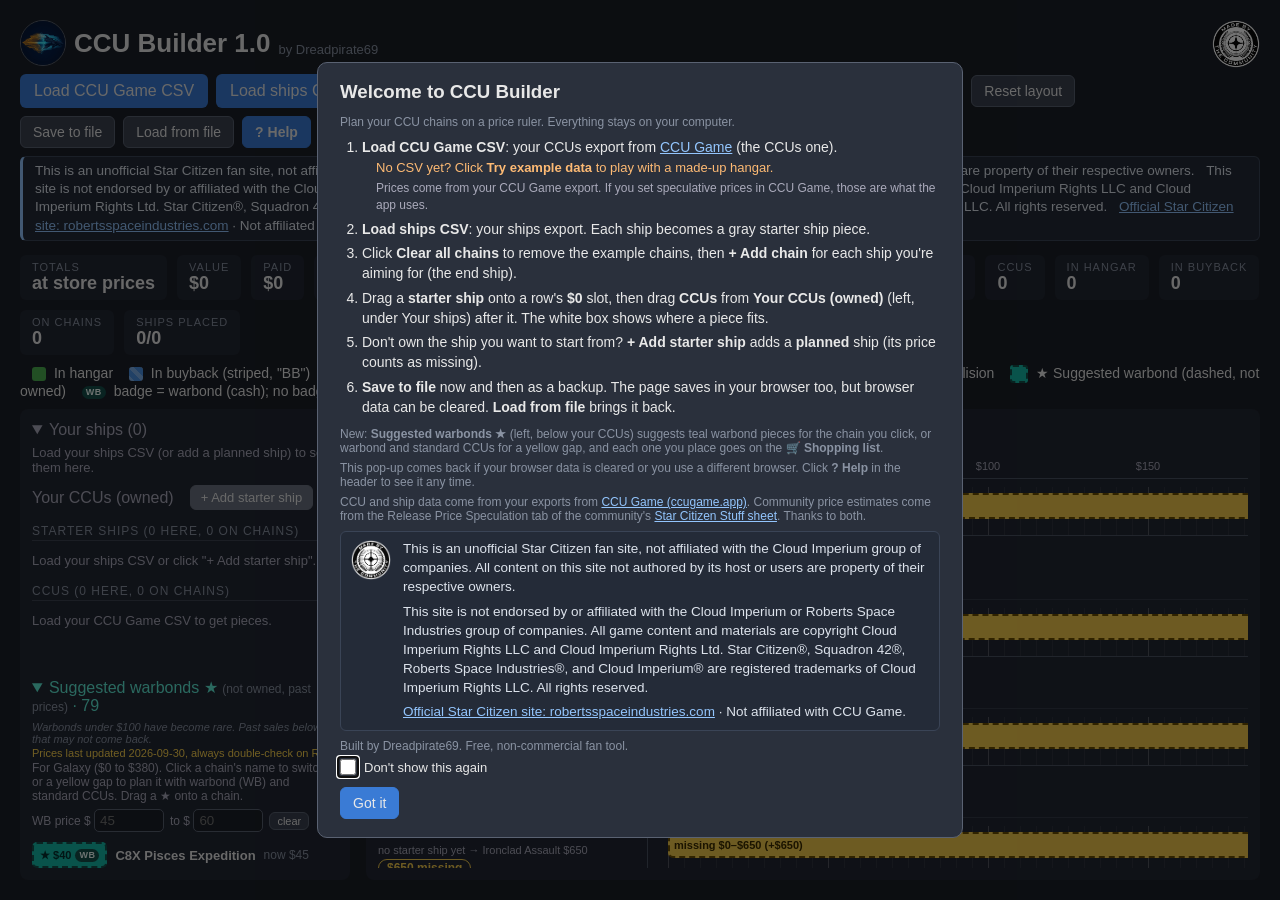
==== CCU-Builder.html @ 32948f50 "Add files via upload Initial release: CCU Builder 1.0" ====
<!DOCTYPE html>
<!-- CCU-Builder.html: the STRUCTURE of the page. The browser reads this first.
     CCU Builder 1.0 (first public release). index.html is an identical copy, so the page
     opens the same from a GitHub Pages address and from an unzipped folder. -->
<html lang="en">
<head>
  <meta charset="UTF-8">
  <title>CCU Builder 1.0</title>
  <link rel="icon" type="image/png" href="logo.png">  <!-- the logo on the browser tab and bookmarks -->
  <!-- Link the stylesheet (how things LOOK) -->
  <link rel="stylesheet" href="style.css">
</head>
<body>
  <header>
    <div class="header-left">
      <!-- Row 1: the round logo, the title and a small credit. -->
      <div class="header-title-row">
        <!-- NEW: logo.png sits in the same folder. style.css makes it small and round. -->
        <img src="logo.png" class="avatar" alt="CCU Builder logo: a ship upgrading from blue to gold" width="44" height="44">
        <h1>CCU Builder 1.0</h1>
        <span class="credit">by Dreadpirate69</span>
        <!-- NEW: shown only while the made-up example data is loaded (app.js removes "hidden") -->
        <span id="exampleBadge" class="example-badge" hidden>Example data: made up, not a real hangar</span>
      </div>

      <!-- Row 2: CSV loading and the display controls share one left-aligned flex row. -->
      <div class="header-actions-row">
        <div class="header-csv">
          <!-- A file picker. accept=".csv" hides non-CSV files in the dialog. -->
          <label class="upload">
            Load CCU Game CSV
            <input type="file" id="csvInput" accept=".csv">
          </label>

          <!-- NEW in Stage 4: the CCU Game SHIPS export (your ships, for the chain form) -->
          <label class="upload">
            Load ships CSV
            <input type="file" id="shipsInput" accept=".csv">
          </label>

          <!-- NEW: no CSV? Load a made-up hangar from example.js to play with -->
          <button id="exampleDataButton" title="Load a made-up hangar (starter ships + CCUs) to try the page">Try example data</button>
        </div>

        <div class="header-controls">
          <!-- Stage 2: zoom slider. type="range" draws a slider from min to max. -->
          <label class="zoom">
            Zoom
            <input type="range" id="zoomSlider" min="8" max="30" value="16">
            <span id="zoomValue">16 px per $5</span>
          </label>

          <!-- Stage 3.1: switch concept ships to community-guessed prices (from prices.js) -->
          <label class="spec-toggle">
            <input type="checkbox" id="specToggle">
            Speculative prices*
          </label>

          <!-- Stage 2: sends every piece back to the stack -->
          <button id="resetButton">Reset layout</button>
        </div>
      </div>

      <!-- Row 3: backup and help buttons. The file picker is hidden; its button opens it. -->
      <div class="header-tools">
        <button id="saveFileButton" title="Download everything as a .json file (a backup you can load again)">Save to file</button>
        <button id="loadFileButton" title="Load a .json file made with 'Save to file'">Load from file</button>
        <input type="file" id="jsonInput" accept=".json" hidden>
        <button id="helpButton" title="Show the welcome steps again">? Help</button>
        <!-- NEW in 4.4: every teal ★ likely warbond on your chains, with the cash needed.
             app.js keeps the count and total in the text up to date. -->
        <button id="shopButton" title="The planned teal ★ CCUs on your chains (warbonds and standard): copy, download or email the list">🛒 Shopping list (0, $0)</button>
        <!-- NEW in 4.7: when the page last saved ("Autosaved 4:52 PM · Saved to file ..."), and an
             orange warning that only shows when the browser refuses to save (app.js part 5b) -->
        <span class="save-status" id="saveStatus"></span>
        <span class="save-warning" id="saveWarning" hidden title="Your browser blocked saving (or its storage is full). The page still works, but a refresh or restart could lose your changes.">⚠ Not saving in this browser: use Save to file</span>
      </div>
      <!-- NEW in 4.7: a one-time tip after your first real CSV load. "Not now" hides it for good. -->
      <div class="backup-tip" id="backupTip" hidden>
        <span>Tip: your hangar is only kept in this browser. Click <b>Save to file</b> now and then for a backup copy you can load again.</span>
        <button type="button" class="small-button" id="backupTipSave">Save to file now</button>
        <button type="button" class="small-button" id="backupTipClose">Not now</button>
      </div>
    </div>

    <!-- NEW in Stage 4.6: CIG's official "Made by the Community" logo (white version, from the
         Star Citizen Fankit) in the top-right corner of the header. It is used exactly as CIG
         made it: no recolor, filter or flip. style.css only sets its height (the width follows). -->
    <img src="community.png" class="community-badge" id="communityBadge" alt="Made by the Community (Star Citizen fan kit logo)" height="48">
  </header>

  <!-- NEW in Stage 4.6: the notices CIG's Fankit rules ask fan sites to show, in readable text
       (at least 10pt) just under the header. The texts must stay word for word. -->
  <section class="notice-bar" id="noticeBar" aria-label="Notices">
    <p class="notice-text">
      <span class="notice" id="fanNotice">This is an unofficial Star Citizen fan site, not affiliated with the Cloud Imperium group of companies. All content on this site not authored by its host or users are property of their respective owners.</span>
      <span class="notice" id="trademarkNotice">This site is not endorsed by or affiliated with the Cloud Imperium or Roberts Space Industries group of companies. All game content and materials are copyright Cloud Imperium Rights LLC and Cloud Imperium Rights Ltd. Star Citizen®, Squadron 42®, Roberts Space Industries®, and Cloud Imperium® are registered trademarks of Cloud Imperium Rights LLC. All rights reserved.</span>
      <span class="notice notice-links"><a href="https://robertsspaceindustries.com/" id="rsiLink" target="_blank" rel="noopener">Official Star Citizen site: robertsspaceindustries.com</a>
        · <span id="ccuGameNotice">Not affiliated with <a href="https://ccugame.app/" target="_blank" rel="noopener noreferrer">CCU Game</a>.</span></span>
    </p>
  </section>


  <!-- Stage 3: totals across all chains. JavaScript fills it in. -->
  <div id="totals" class="totals"></div>

  <!-- Color key. The words matter: never color alone. -->
  <div class="key">
    <span class="swatch owned"></span> In hangar
    <span class="swatch buyback"></span> In buyback (striped, "BB")
    <span class="swatch flagged"></span> ✗ Flagged
    <span class="swatch missing-key"></span> Missing (dashed)
    <span class="swatch ship-key"></span> Starter ship
    <span class="swatch planned-key"></span> Planned ship (dashed)
    <!-- NEW in Stage 4.3: can only happen with "Speculative prices*" ticked -->
    <span class="swatch collision"></span> ⚠ Spec collision
    <!-- NEW in Stage 4.4: a guess from past warbond sales, never owned -->
    <span class="swatch wb-key"></span> ★ Suggested warbond (dashed, not owned)
    <!-- NEW in Stage 4.5: the same teal piece WITHOUT the WB badge is a planned standard CCU -->
    <span class="key-wb-badge">WB</span> badge = warbond (cash); no badge = standard (store credit, est.)
    <span class="spec-note">* community consensus (median), not official</span>
  </div>

  <!-- Two side-by-side areas. Left (4.7), top to bottom: your ships, your CCUs (owned), then
       the suggested warbonds. Right = your chains. -->
  <div class="layout">
    <section class="panel">
      <!-- NEW in Stage 4: your ships. <details> is a box you can open and close.
           4.7: stays at the TOP of the left column and starts OPEN, like before. It has a
           height limit and scrolls on its own, so your CCUs and the suggestions below keep room. -->
      <details id="shipsBox" open>
        <summary>Your ships (<span id="shipsCount">0</span>)</summary>
        <div id="shipsList"></div>
      </details>
      <!-- NEW in Stage 4.2: the stack holds two groups, "Starter ships" and "CCUs".
           The button opens the "Add starter ship" form further down.
           4.7: renamed "Your CCUs (owned)" (was "Your pieces"); it sits under "Your ships". -->
      <div class="panel-head">
        <h2 id="stackTitle">Your CCUs (owned)</h2>
        <button id="addShipButton">+ Add starter ship</button>
      </div>
      <!-- Empty box. JavaScript fills it with puzzle pieces. -->
      <main id="stack"></main>
      <!-- NEW in Stage 4.4: suggested warbonds for the selected chain (click a chain's name),
           or for one yellow gap (click the gap). app.js (part 11) fills it from warbonds.js.
           Stage 4.5: for a gap it lists warbond AND standard CCUs that fit inside it (part 12).
           4.7: now BELOW your own CCUs, renamed "Suggested warbonds" (was "Likely warbonds"). -->
      <details id="warbondBox" open>
        <summary>Suggested warbonds ★ <span class="summary-note">(not owned, past prices)</span> · <span id="warbondCount">0</span></summary>
        <!-- NEW in 4.7: a soft note. It's an opinion, so it's worded gently. -->
        <p class="wb-rare-note" id="warbondRareNote">Warbonds under $100 have become rare. Past sales below that may not come back.</p>
        <p class="wb-updated" id="warbondUpdated">Prices last updated ?, always double-check on RSI</p>
        <p class="wb-for" id="warbondFor"></p>
        <!-- "Filtered to gap $X–$Y (clear)": shown only after you click a yellow gap -->
        <div class="wb-filter-bar" id="warbondFilterBar" hidden></div>
        <!-- A manual search by warbond price, e.g. $45 to $60. An empty box = no limit. -->
        <div class="wb-range">
          <label>WB price $ <input type="number" id="wbMin" min="0" step="5" placeholder="45"></label>
          <label>to $ <input type="number" id="wbMax" min="0" step="5" placeholder="60"></label>
          <button type="button" class="small-button" id="wbRangeClear">clear</button>
        </div>
        <div id="warbondList"></div>
      </details>
    </section>
    <section class="panel">
      <div class="panel-head">
        <h2>Your chains</h2>
        <!-- NEW in Stage 4: manage chains on the page -->
        <button id="addChainButton">+ Add chain</button>
        <button id="exampleChainsButton">Load example chains</button>
        <button id="clearChainsButton">Clear all chains</button>
      </div>
      <!-- Empty box. JavaScript fills it with the price header and one row per chain. -->
      <div id="chains"></div>
    </section>
  </div>

  <!-- NEW in Stage 4: the Add / Edit chain form. A <dialog> is a pop-up box that
       stays hidden until JavaScript opens it with showModal(). -->
  <dialog id="chainDialog">
    <!-- novalidate = let app.js check the boxes and show its own ✗ messages
         (instead of the browser's pop-up, which also rejects prices like $47.50) -->
    <form id="chainForm" novalidate>
      <h3 id="formTitle">Add chain</h3>

      <label>Name
        <input type="text" id="fName" placeholder="e.g. Perseus (leave empty = end ship)">
      </label>

      <!-- Stage 4.2: no "starting ship" here any more. Every chain starts empty at $0;
           you drag a starter ship onto the row's $0 slot yourself. -->
      <fieldset>
        <legend>End ship (the goal)</legend>
        <label>Ship
          <!-- list="shipNames" = show suggestions from the <datalist> below while typing -->
          <input type="text" id="fEndShip" list="shipNames">
        </label>
        <label class="price-label">Price $
          <input type="number" id="fEndPrice" min="0" step="5">
        </label>
      </fieldset>
      <!-- Filled in by JavaScript when the end ship is in prices.js (a concept ship) -->
      <p id="fSpecHint" class="form-hint"></p>

      <p class="form-hint">The price fills in by itself when your CSVs or prices.js know the ship.
        You can always change it. Use today's store price: the "Speculative prices*" box
        swaps in the community guess for concept ships.</p>
      <div id="formErrors"></div>

      <div class="form-buttons">
        <button type="submit" class="primary">Save chain</button>
        <button type="button" id="formCancel">Cancel</button>
      </div>
    </form>
  </dialog>
  <!-- NEW in Stage 4.2: the "Add starter ship" form, for a ship you don't own or that
       isn't for sale (like an Aurora ES used as a placeholder in CCU Game). -->
  <dialog id="shipDialog">
    <form id="shipForm" novalidate>
      <h3>Add starter ship</h3>
      <p class="form-hint">A <b>planned</b> ship: one you don't own yet, or can't buy. It is drawn
        dashed with the word "planned", and its price counts as <b>missing</b> money (not paid).</p>
      <fieldset>
        <legend>Planned ship</legend>
        <label>Ship
          <input type="text" id="sName" list="shipNames" placeholder="e.g. Aurora ES">
        </label>
        <label class="price-label">Price $
          <input type="number" id="sPrice" min="0" step="5">
        </label>
      </fieldset>
      <div id="shipErrors"></div>
      <div class="form-buttons">
        <button type="submit" class="primary">Add ship</button>
        <button type="button" id="shipCancel">Cancel</button>
      </div>
    </form>
  </dialog>

  <!-- NEW in Stage 4.3: the welcome pop-up. app.js opens it the first time you visit
       (unless you ticked "Don't show this again"), and "? Help" always opens it. -->
  <dialog id="welcomeDialog">
    <div id="welcomeBox">
      <h3>Welcome to CCU Builder</h3>
      <p class="form-hint">Plan your CCU chains on a price ruler. Everything stays on your computer.</p>
      <ol>
        <li><b>Load CCU Game CSV</b>: your CCUs export from <a href="https://ccugame.app/" id="ccuGameLink" target="_blank" rel="noopener noreferrer">CCU Game</a> (the CCUs one).
          <!-- A way in for people without a CSV. Stage 4.4: moved here, between step 1 and step 2. -->
          <p class="example-hint" id="exampleHint">No CSV yet? Click <b>Try example data</b> to play with a made-up hangar.</p>
          <!-- NEW in 4.7: where the prices come from -->
          <p class="price-source-hint" id="priceSourceHint">Prices come from your CCU Game export. If you set speculative prices in CCU Game, those are what the app uses.</p></li>
        <li><b>Load ships CSV</b>: your ships export. Each ship becomes a gray starter ship piece.</li>
        <li>Click <b>Clear all chains</b> to remove the example chains, then <b>+ Add chain</b>
          for each ship you're aiming for (the end ship).</li>
        <li>Drag a <b>starter ship</b> onto a row's <b>$0</b> slot, then drag <b>CCUs</b> from
          <b>Your CCUs (owned)</b> (left, under Your ships) after it.
          The white box shows where a piece fits.</li>
        <li>Don't own the ship you want to start from? <b>+ Add starter ship</b> adds a
          <b>planned</b> ship (its price counts as missing).</li>
        <li><b>Save to file</b> now and then as a backup. The page saves in your browser too,
          but browser data can be cleared. <b>Load from file</b> brings it back.</li>
      </ol>
      <!-- NEW in Stage 4.4: one sentence about the suggested warbonds and the shopping list -->
      <p class="form-hint wb-welcome" id="warbondHint">New: <b>Suggested warbonds ★</b> (left, below your CCUs) suggests teal warbond
        pieces for the chain you click, or warbond and standard CCUs for a yellow gap, and each one you place goes on the <b>🛒 Shopping list</b>.</p>
      <p class="form-hint">This pop-up comes back if your browser data is cleared or you use a
        different browser. Click <b>? Help</b> in the header to see it any time.</p>
      <!-- Credits for the data this app is built on -->
      <p class="form-hint credits-note" id="creditsNote">CCU and ship data come from your exports from
        <a href="https://ccugame.app/" target="_blank" rel="noopener noreferrer">CCU Game (ccugame.app)</a>. Community price estimates come from the
        Release Price Speculation tab of the community's
        <a href="https://docs.google.com/spreadsheets/d/1TqVcGcfSZBX4CZaqt4JxyUGZcByutNwo1pRBW29zzpE/edit?gid=2139030025#gid=2139030025" id="sheetLink" target="_blank" rel="noopener noreferrer">Star Citizen Stuff sheet</a>. Thanks to both.</p>
      <!-- NEW in Stage 4.6: the same notices as under the header, next to the official
           "Made by the Community" logo (unaltered, only sized by style.css) -->
      <div class="welcome-notices" id="welcomeNotices">
        <img src="community.png" class="community-badge" id="welcomeBadge" alt="Made by the Community (Star Citizen fan kit logo)" height="40">
        <div class="welcome-notice-text">
          <p class="notice" id="welcomeFanNotice">This is an unofficial Star Citizen fan site, not affiliated with the Cloud Imperium group of companies. All content on this site not authored by its host or users are property of their respective owners.</p>
          <p class="notice" id="welcomeTrademarkNotice">This site is not endorsed by or affiliated with the Cloud Imperium or Roberts Space Industries group of companies. All game content and materials are copyright Cloud Imperium Rights LLC and Cloud Imperium Rights Ltd. Star Citizen®, Squadron 42®, Roberts Space Industries®, and Cloud Imperium® are registered trademarks of Cloud Imperium Rights LLC. All rights reserved.</p>
          <p class="notice"><a href="https://robertsspaceindustries.com/" id="welcomeRsiLink" target="_blank" rel="noopener">Official Star Citizen site: robertsspaceindustries.com</a>
            · Not affiliated with CCU Game.</p>
        </div>
      </div>
      <p class="form-hint built-by" id="builtBy">Built by Dreadpirate69. Free, non-commercial fan tool.</p>
      <label class="inline-check">
        <!-- autofocus: the pop-up starts on this checkbox (not on the links above) -->
        <input type="checkbox" id="welcomeHide" autofocus> Don't show this again
      </label>
      <div class="form-buttons">
        <!-- app.js: "Got it" saves the checkbox and closes the pop-up -->
        <button type="button" class="primary" id="welcomeOk">Got it</button>
      </div>
    </div>
  </dialog>

  <!-- NEW in Stage 4.4: the shopping list pop-up. app.js fills in the lines and the total
       every time the page redraws. -->
  <dialog id="shopDialog">
    <h3>🛒 Shopping list</h3>
    <!-- 4.7: app.js draws two sections: "Warbond CCUs (cash)" and "Standard CCUs (store credit, estimated)" -->
    <p class="form-hint">Every teal ★ planned CCU on your chains, in two sections. <b>Warbonds</b> are paid in cash: the
      last-seen warbond sale price minus the ship it follows (past sales, not a promise they come back). <b>Standard CCUs</b>
      are paid with store credit: today's store price difference (estimated, CIG doesn't sell every pair).</p>
    <p class="wb-updated" id="shopUpdated"></p>
    <div id="shopLines"></div>
    <p class="shop-total" id="shopTotal"></p>
    <!-- NEW in 4.5: the store credit subtotal (only shown when there are planned standard CCUs) -->
    <p class="shop-total shop-credit-total" id="shopCredit" hidden></p>
    <!-- 4.7: mail apps cut off very long links, so Email is only for short lists -->
    <p class="form-hint" id="shopEmailNote">Email is best for short lists: long ones can get cut off. Use Copy or Download .txt for those.</p>
    <div class="form-buttons">
      <button type="button" class="primary" id="shopCopy">Copy</button>
      <button type="button" id="shopDownload">Download .txt</button>
      <!-- A mailto: link opens YOUR mail app with the list filled in. You type your address and press send. -->
      <a class="button-link" id="shopEmail" href="mailto:" title="Opens your own mail app with the list filled in. Best for short lists.">Email to myself</a>
      <button type="button" id="shopClose">Close</button>
    </div>
    <p class="form-hint" id="shopStatus"></p>
  </dialog>

  <!-- Suggestions for the ship name boxes. JavaScript fills it. -->
  <datalist id="shipNames"></datalist>

  <!-- Load the JavaScript last, so the HTML above exists when it runs.
       chains.js, warbonds.js, prices.js and example.js must come BEFORE app.js, because app.js
       uses the CHAINS list, the WARBONDS list, the SPEC_PRICES list and the example data. -->
  <script src="chains.js"></script>
  <script src="warbonds.js"></script>
  <script src="prices.js"></script>
  <script src="example.js"></script>
  <script src="app.js"></script>
</body>
</html>
---- style.css ----
/* style.css: how the page LOOKS. Each block targets elements and sets their appearance. */

/* The whole page */
body {
  font-family: Arial, sans-serif;
  background: #1b1f27;   /* dark gray-blue background */
  color: #e8e8e8;        /* light text */
  margin: 0;
  padding: 20px;
  /* Stage 4.3: the page is a column exactly as tall as the window. The two panels
     (.layout) take whatever height is left, so a header that wraps onto an extra
     line (small window, more buttons) never pushes the panels off the bottom. */
  height: 100vh;
  box-sizing: border-box;  /* the 20px padding counts inside the 100vh */
  display: flex;
  flex-direction: column;
}

/* The header: on the left a column of three rows (.header-left). Row 2 uses a row flex
   layout so the CSV buttons and display controls stay side by side; it can wrap on narrow
   windows. Row 1 and row 3 stay simple, left-aligned rows.
   Stage 4.6: the header itself is a row, so the "Made by the Community" logo can sit in
   the top-right corner (justify-content: space-between pushes it to the far right). */
header {
  display: flex;
  flex-direction: row;
  justify-content: space-between;
  align-items: flex-start;
  gap: 16px;
}
.header-left {
  display: flex;
  flex-direction: column;
  gap: 8px;
  min-width: 0;
}
.header-title-row, .header-actions-row, .header-csv, .header-tools, .header-controls {
  display: flex;
  align-items: center;
  justify-content: flex-start;
  gap: 8px;
  flex-wrap: wrap;
}
.header-actions-row { gap: 16px; }
.header-controls { gap: 16px; }
h1 { margin: 0; font-size: 26px; }
h2 { margin: 0 0 10px; font-size: 16px; color: #aab; font-weight: normal; }

/* Style the label like a button, and hide the ugly default file input inside it */
.upload {
  background: #3a7bd5;
  padding: 8px 14px;
  border-radius: 6px;
  cursor: pointer;
}
.upload input { display: none; }

/* NEW: zoom slider and reset button */
.zoom { display: flex; align-items: center; gap: 8px; font-size: 14px; }
#zoomValue { color: #aab; min-width: 90px; }
button {
  background: #3b4250;
  color: #e8e8e8;
  border: 1px solid #5a6272;
  padding: 7px 12px;
  border-radius: 6px;
  font-size: 14px;
  cursor: pointer;
}
button:hover { background: #4a5263; }

.key { margin: 10px 0; font-size: 14px; }   /* (Stage 4.6: 10px, was 14px, to make room for the notices) */
.key .hint { color: #aab; margin-left: 12px; line-height: 26px; }
.swatch {
  display: inline-block;
  width: 14px; height: 14px;
  border-radius: 3px;
  vertical-align: middle;
  margin: 0 4px 0 12px;
}

/* NEW: two areas side by side. Left column 330px wide, right column takes the rest.
   Both are as tall as the window (minus the header), and scroll on their own. */
.layout {
  display: grid;
  grid-template-columns: 330px 1fr;
  gap: 16px;
  flex: 1;                /* Stage 4.3: fill the rest of the window (was calc(100vh - 215px)) */
  min-height: 0;          /* allowed to be smaller than its contents, so the panels scroll */
}
.panel {
  background: #222733;
  border-radius: 8px;
  padding: 12px;
  display: flex;
  flex-direction: column;
  min-height: 0;          /* lets the inner box scroll instead of growing */
  min-width: 0;
}

/* The stack: pieces laid out one per line */
#stack {
  display: flex;
  flex-direction: column;
  gap: 12px;              /* space BETWEEN pieces (bigger than the label gap, so each label clearly belongs to its piece) */
  overflow: auto;         /* scroll if the list is long or a piece is very long */
  color: #aab;
  font-size: 14px;
}

/* One puzzle piece. Its WIDTH is set by JavaScript from the price. */
.piece {
  height: 26px;
  border-radius: 5px;
  display: flex;
  align-items: center;
  justify-content: flex-start;   /* text starts at the left, so short pieces still show "$5" */
  padding-left: 2px;
  font-size: 11px;
  font-weight: bold;
  color: #111;
  white-space: nowrap;    /* keep text on one line */
  overflow: hidden;       /* text longer than a short piece is cut off (hover to read it all) */
  box-sizing: border-box;
  position: relative;
  flex-shrink: 0;         /* never squash a piece: its length is its price */
  cursor: grab;
  touch-action: none;     /* on touch screens, dragging moves the piece instead of scrolling */
  user-select: none;
  border: 1px solid rgba(0, 0, 0, 0.45);
}

/* Colors match the map key. Used on both pieces and swatches. */
.owned   { background: #4caf50; }  /* green = owned, in hangar */
.buyback { background: #4a90e2; }  /* blue  = in buyback */
/* Buyback pieces also get diagonal stripes, so they differ by pattern too, not only color */
.piece.buyback, .swatch.buyback {
  background-image: repeating-linear-gradient(45deg, rgba(255,255,255,0.28) 0 4px, transparent 4px 9px);
}

/* A row = piece + its text label. column-reverse puts the label ABOVE the piece. */
.row { display: flex; flex-direction: column-reverse; align-items: flex-start; gap: 3px; }
.label { font-size: 13px; color: #e8e8e8; }   /* long labels wrap onto 2 lines */

/* ---------- The chain rows (Stage 2, rebuilt in Stage 4 for the shared ruler) ---------- */

/* The box holding the price header and all chain rows. It scrolls both ways,
   so ALL rulers scroll sideways together. */
#chains { overflow: auto; flex: 1; position: relative; }

/* Stage 4: price header ("$0 $50 $100 ...") that stays at the top while scrolling down */
.axis-header {
  position: sticky;
  top: 0;
  z-index: 20;              /* above the rows */
  display: flex;
  width: max-content;
  min-width: 100%;
  background: #222733;
  border-bottom: 1px solid #4a5263;
}
/* Top-left corner cell: pinned both up and left */
.axis-corner {
  position: sticky;
  left: 0;
  z-index: 21;
  width: 270px;             /* same as LABEL_WIDTH in app.js */
  flex-shrink: 0;
  box-sizing: border-box;
  padding: 4px 8px;
  font-size: 11px;
  color: #8a93a3;
  background: #222733;
}
.axis-labels { position: relative; height: 22px; margin: 0 20px; flex-shrink: 0; }
.axis-label {
  position: absolute;
  top: 4px;
  font-size: 11px;
  color: #aab;
  transform: translateX(-50%);   /* center the text on its price */
}

/* One chain row = pinned label (left) + ruler area (right), side by side */
.chain-row {
  display: flex;
  align-items: flex-start;
  width: max-content;       /* as wide as the ruler, so it sticks out and scrolls */
  min-width: 100%;
  border-bottom: 1px solid #333a48;
}
.chain-row.hover, .chain-row.hover .chain-label { background: #283042; }   /* row under the mouse while dragging */

/* Row label. "sticky" + left: 0 pins it on the left while the rulers scroll sideways.
   It needs a solid background so pieces slide UNDER it, not through it. */
.chain-label {
  position: sticky;
  left: 0;
  z-index: 10;
  width: 270px;             /* same as LABEL_WIDTH in app.js */
  flex-shrink: 0;
  align-self: stretch;      /* as tall as the row */
  box-sizing: border-box;
  padding: 6px 10px 8px 0;
  display: flex;
  flex-direction: column;   /* one thing per line */
  gap: 3px;
  font-size: 12px;
  color: #aab;
  background: #222733;
  border-right: 1px solid #4a5263;
}
.chain-label strong { color: #e8e8e8; font-size: 15px; }
.status-line { display: flex; gap: 4px 8px; flex-wrap: wrap; align-items: center; }
.chain-details { font-size: 11px; }
.badge {
  padding: 1px 8px;
  border: 1px solid #4caf50;
  border-radius: 10px;
  color: #8fd694;
  font-weight: bold;
  font-size: 12px;
}
.row-buttons { display: flex; gap: 4px; flex-wrap: wrap; margin-top: 2px; }
.small-button { padding: 2px 7px; font-size: 11px; }
.small-button:disabled { opacity: 0.35; cursor: default; }
.empty-note { display: block; padding: 20px; color: #aab; }

/* The ruler: pieces and blocks inside it are positioned by x (left) in pixels */
.ruler-area { padding: 8px 0; }
.ruler {
  position: relative;
  height: 48px;
  margin: 0 20px;           /* same margin as .axis-labels, so the $ labels line up */
  border-bottom: 1px solid #4a5263;
}

.tick {
  position: absolute;
  top: 0;
  bottom: 0;
  width: 1px;
  background: rgba(255, 255, 255, 0.06);   /* faint line every $5 */
}
.tick.major { background: rgba(255, 255, 255, 0.22); }  /* stronger line every $50 */

/* Stage 4 blocks. Stage 4.2: only "past the end of this chain" is left
   (the dotted "starting ship" and gray "applied" blocks are gone). */
.block {
  position: absolute;
  top: 6px;
  height: 26px;
  box-sizing: border-box;
  border-radius: 5px;
  font-size: 11px;
  padding-left: 4px;
  display: flex;
  align-items: center;
  white-space: nowrap;
  overflow: hidden;
  pointer-events: none;     /* never gets in the way of dragging */
}
.block.beyond  { top: 0; height: 100%; border-radius: 0; border-left: 2px solid #aab;
                 background: rgba(0, 0, 0, 0.28); }

/* A piece sitting in a ruler */
.piece.placed { position: absolute; top: 6px; }

/* While dragging: the floating copy follows the mouse */
.piece.ghost {
  position: fixed;
  z-index: 100;
  pointer-events: none;   /* the mouse "sees through" it to the row underneath */
  opacity: 0.9;
  box-shadow: 0 4px 14px rgba(0, 0, 0, 0.6);
  cursor: grabbing;
}
.drag-source { opacity: 0.3; }   /* the original, faded while you drag */

/* The target slot: the ONE place a piece can go in this row */
.slot {
  position: absolute;
  top: 4px;
  height: 30px;
  box-sizing: border-box;
  border: 2px solid #ffffff;
  border-radius: 6px;
  pointer-events: none;
}
.chain-row.hover .slot { background: rgba(255, 255, 255, 0.2); border-width: 3px; }
.slot.overlap { border: 2px dashed #ff5252; }
.chain-row.hover .slot.overlap { background: rgba(255, 82, 82, 0.15); }
.slot-text {
  position: absolute;
  top: 29px;
  left: 0;
  font-size: 11px;
  font-weight: bold;
  white-space: nowrap;
  color: #ffffff;
}
.slot.overlap .slot-text { color: #ff8a80; }

/* ---------- NEW in Stage 3 ---------- */

/* Totals bar under the header: one small box per number */
.totals { display: flex; gap: 10px; margin-top: 14px; flex-wrap: wrap; }
.total {
  background: #222733;
  border-radius: 6px;
  padding: 6px 12px;
  display: flex;
  flex-direction: column;   /* name on top, number below */
  cursor: help;             /* hover shows what the number means */
}
.total-name  { font-size: 11px; color: #8a93a3; text-transform: uppercase; letter-spacing: 1px; }
.total-value { font-size: 18px; font-weight: bold; }

/* A flagged piece: red, with cross-hatching and a ✗ in its text (not color alone) */
.piece.flagged, .swatch.flagged {
  background-color: #e53935;
  background-image: repeating-linear-gradient(-45deg, rgba(0,0,0,0.25) 0 3px, transparent 3px 8px);
  color: #fff;
}

/* A missing stretch: yellow with a dashed border and the word "missing".
   .missing-key is the little square in the color key at the top. */
.gap, .missing-key {
  background-color: #f2c94c;
  border: 2px dashed #6b4e00;
  box-sizing: border-box;
}
.gap {
  position: absolute;
  top: 6px;
  height: 26px;
  border-radius: 5px;
  color: #3a2c00;
  font-size: 11px;
  font-weight: bold;
  padding-left: 4px;
  display: flex;
  align-items: center;
  white-space: nowrap;
  overflow: hidden;
  pointer-events: none;    /* never gets in the way of dragging */
}

/* Row status badges (the green .badge is from Stage 2) */
.badge.missing { border-color: #f2c94c; color: #f2c94c; }
.badge.flag    { border-color: #e53935; color: #ff8a80; }
.start-note    { color: #e8e8e8; font-style: italic; }
.row-totals    { color: #8a93a3; font-size: 12px; }

/* List of problems under a row's ruler. sticky = stays in view (just right of the
   pinned label column) when scrolling sideways. */
.flag-list {
  position: sticky;
  left: 270px;
  display: flex;
  flex-direction: column;
  width: max-content;
  padding: 4px 20px 0;
  font-size: 12px;
  color: #ff8a80;
}

/* ---------- NEW in Stage 3.1: speculative prices ---------- */
.spec-toggle { display: flex; align-items: center; gap: 6px; font-size: 14px; cursor: pointer; }
.spec-toggle input { width: 16px; height: 16px; cursor: pointer; }
.spec-note { margin-left: 16px; color: #aab; font-style: italic; white-space: nowrap; }   /* 4.3: nowrap = if it wraps, the whole note moves down together */


/* ---------- NEW in Stage 4 ---------- */

/* Chains panel heading with its buttons */
.panel-head { display: flex; align-items: center; gap: 8px; margin-bottom: 10px; flex-wrap: wrap; }
.panel-head h2 { margin: 0 8px 0 0; }
.panel-head button { padding: 4px 10px; font-size: 13px; }
#addChainButton { background: #3a7bd5; border-color: #3a7bd5; }

/* "Your ships" box (a <details> you can open and close) */
#shipsBox { margin-bottom: 12px; font-size: 13px; }
#shipsBox summary { cursor: pointer; color: #aab; font-size: 16px; margin-bottom: 6px; }
#shipsList { max-height: 160px; overflow: auto; color: #aab; }   /* about 8 ships, then it scrolls */
/* Stage 4.2: a grid with 5 fixed columns (name, price, paid, badge, ✕), so every line lines up */
.ship-line {
  display: grid;
  grid-template-columns: minmax(0, 1fr) 38px 62px 54px 22px;
  gap: 5px;
  align-items: center;
  padding: 2px 0;
}
.ship-name  { color: #e8e8e8; white-space: nowrap; overflow: hidden; text-overflow: ellipsis; }
.ship-ins   { white-space: nowrap; overflow: hidden; text-overflow: ellipsis; font-size: 11px; }
.paid-note { display: block; font-size: 11px; color: #8a93a3; font-style: italic; }
.ship-paid  { color: #8a93a3; }
.lti-badge {
  /* Stage 4.3: a solid red pill with white text, like the LTI tag on CCU Game.
     White on #dc2626 has a contrast of about 4.8 : 1, readable even this small. */
  padding: 0 7px;
  border: 1px solid #dc2626;   /* same color as the fill, so it looks borderless */
  border-radius: 999px;        /* "as round as possible" = a pill shape */
  background: #dc2626;
  font-size: 11px;
  line-height: 15px;
  font-weight: bold;
  color: #ffffff;
}

/* The Add / Edit chain form (a <dialog> pop-up) */
dialog {
  background: #2a303c;
  color: #e8e8e8;
  border: 1px solid #5a6272;
  border-radius: 10px;
  padding: 18px 22px;
  width: 460px;
}
dialog::backdrop { background: rgba(0, 0, 0, 0.55); }   /* darkens the page behind it */
dialog h3 { margin: 0 0 12px; }
dialog label { display: flex; flex-direction: column; gap: 3px; font-size: 13px; color: #aab; flex: 1; min-width: 0; }
dialog fieldset {
  display: flex;
  gap: 10px;
  border: 1px solid #454d5c;
  border-radius: 6px;
  margin: 10px 0;
  padding: 6px 10px 10px;
}
dialog legend { font-size: 12px; color: #aab; padding: 0 4px; }
dialog input, dialog select {
  width: 100%;              /* fill the label, never wider */
  box-sizing: border-box;
  min-width: 0;
  background: #1b1f27;
  color: #e8e8e8;
  border: 1px solid #5a6272;
  border-radius: 5px;
  padding: 6px;
  font-size: 14px;
}
dialog fieldset .price-label { flex: 0 0 82px; }   /* price boxes are narrow */
.form-hint { font-size: 12px; color: #8a93a3; margin: 6px 0; }
#formErrors { display: flex; flex-direction: column; gap: 2px; }
.form-error { color: #ff8a80; font-size: 13px; }
.form-buttons { display: flex; gap: 10px; margin-top: 12px; }
button.primary { background: #3a7bd5; border-color: #3a7bd5; }


/* ---------- NEW in Stage 4.2: starter ships ---------- */

/* A starter ship piece: gray, so it never looks like a (green/blue) CCU.
   It runs from $0 to the ship's price.
   Stage 4.3: violet #a78bfa became gray #9ca3af (like CCU Game). The name text is
   near-black #111 (the same as the CCU pieces): on this mid gray that's a contrast of
   about 8 : 1 (easy to read), while white text would only be about 2.4 : 1 (too faint).
   So dark text it is. */
.piece.ship, .ship-key { background-color: #9ca3af; }
.piece.ship { color: #111; gap: 6px; padding-left: 5px; }
.piece-text { overflow: hidden; text-overflow: ellipsis; }

/* The small "LTI" tag inside a ship piece.
   Stage 4.3: same red pill as .lti-badge (CCU Game style). Red with white text also
   stands out clearly on the gray ship piece. */
.lti-tag {
  flex-shrink: 0;
  padding: 0 5px;
  border: 1px solid #dc2626;   /* same color as the fill */
  border-radius: 999px;
  background: #dc2626;
  color: #ffffff;
  font-size: 9px;
  font-weight: bold;
  line-height: 13px;
  margin-right: 3px;           /* a little air before the piece's right edge */
}

/* A PLANNED ship: dashed outline, see-through, and the word "planned" in its text.
   (Stage 4.3: gray too. The fill is the same gray, 16% see-through, so the text sits
   on the dark page and is light #e5e7eb instead of near-black.) */
.piece.ship.planned, .planned-key {
  background-color: rgba(156, 163, 175, 0.16);
  border: 2px dashed #9ca3af;
}
.piece.ship.planned { color: #e5e7eb; }
/* A flagged ship keeps the red cross-hatching from Stage 3 (this rule wins over the gray) */
.piece.ship.flagged { background-color: #e53935; color: #fff; }

/* Group headings in the stack: "Starter ships" and "CCUs" */
.group-title {
  font-size: 12px;
  color: #8a93a3;
  text-transform: uppercase;
  letter-spacing: 1px;
  border-bottom: 1px solid #3b4250;
  padding-bottom: 2px;
  margin-top: 4px;
}
.group-note { font-size: 13px; color: #aab; }
.label .small-button { margin-left: 6px; }
/* Stage 4.3: was violet like the old ships; now a darker gray that matches them */
#addShipButton { background: #6b7280; border-color: #6b7280; }

/* "Your ships" list: planned badge and where the ship is placed */
.planned-badge {
  padding: 0 6px;
  border: 1px dashed #9ca3af;
  border-radius: 8px;
  font-size: 11px;
  color: #e5e7eb;
}
/* A ship that is on a chain gets a small gray dot after its name */
.ship-line.on-chain .ship-name::after { content: " ●"; color: #9ca3af; font-size: 10px; }
.ship-line .small-button { padding: 0 4px; line-height: 16px; }
.ship-line .lti-badge, .ship-line .planned-badge { justify-self: start; }   /* don't stretch to the column width */


/* ---------- NEW in Stage 4.3 ---------- */

/* Save to file / Load from file / ? Help. This group is the third line of the
   header, below the title and CSV buttons. */
#helpButton { background: #3a7bd5; border-color: #3a7bd5; font-weight: bold; }

/* Speculative price COLLISION: orange, dotted dark-orange border and a ⚠ in the text.
   Different from red (✗ flagged: names or overlaps) and yellow (missing money).
   .swatch.collision is the little square in the color key. */
.piece.collision, .swatch.collision {
  background-color: #f97316;
  background-image: none;          /* no buyback stripes: the warning is what matters */
  border: 2px dotted #7c2d12;
  color: #1c0a00;                  /* near-black on orange: about 8 : 1 contrast */
}
.piece.collision.placed { z-index: 2; }   /* drawn on top, so it's never hidden */
/* The piece BEFORE a collapsed hop (a ship or CCU whose next step can't exist) */
.piece.collision-edge { outline: 3px solid #f97316; outline-offset: -1px; }
.badge.spec-warn { border-color: #f97316; color: #fdba74; }
.flag-note.warn-note { color: #fdba74; }   /* orange text under the ruler, starts with ⚠ */
/* Long notes wrap onto a second line instead of running off the right edge of the panel */
.flag-note { max-width: 540px; }

/* The first-run welcome pop-up (a <dialog>, like the forms) */
#welcomeDialog { width: 540px; }   /* (Stage 4.6: 600px, see the end of this file) */
#welcomeDialog ol { margin: 8px 0 10px; padding-left: 22px; line-height: 1.45; font-size: 14px; }
#welcomeDialog li { margin-bottom: 4px; }
#welcomeDialog .form-hint { font-size: 12px; }
/* The "Don't show this again" line: checkbox and text side by side (dialog labels are
   normally stacked, see "dialog label" above) */
#welcomeDialog label.inline-check {
  flex-direction: row;
  align-items: center;
  gap: 8px;
  color: #e8e8e8;
  cursor: pointer;
}
#welcomeDialog label.inline-check input { width: 16px; height: 16px; margin: 0; }


/* ---------- NEW: logo and credit ---------- */

/* The logo left of the title. border-radius: 50% turns the square picture into a circle;
   object-fit: cover keeps it from being squashed if the size ever changes. */
.avatar {
  width: 44px;
  height: 44px;
  border-radius: 50%;
  object-fit: cover;
  border: 1px solid #5a6272;
  flex-shrink: 0;           /* never squeezed when the window is narrow */
}
/* "by Dreadpirate69" next to the title: small and gray */
.credit { font-size: 13px; color: #8a93a3; align-self: flex-end; margin-bottom: 9px; }

/* Credits links in the welcome pop-up: light blue so they read as links on the dark box */
#welcomeDialog .credits-note a, #welcomeDialog ol a { color: #93c5fd; }

/* ---------- NEW: "Try example data" ---------- */
/* The orange pill next to the title while the made-up example data is loaded.
   Dark text on orange is easy to read (about 8 : 1 contrast). */
.example-badge {
  background: #f97316;
  color: #1c0a00;
  font-size: 12px;
  font-weight: bold;
  padding: 3px 10px;
  border-radius: 999px;     /* 999px = fully round ends, a "pill" */
  white-space: nowrap;
}
/* Stay hidden while app.js sets "hidden", even if a display rule is added above */
.example-badge[hidden] { display: none; }
/* The "No CSV yet?" line in the welcome pop-up: a little brighter than the gray hints */
#welcomeDialog .example-hint { font-size: 13px; color: #fdba74; margin: 6px 0; }

/* ---------- NEW in Stage 4.4: likely warbonds ★ and the shopping list ---------- */

/* A likely warbond piece: TEAL with a dashed dark-teal border and a ★ in its text.
   Teal is used nowhere else (green = hangar, blue = buyback, red = flagged, yellow = missing,
   gray = ships, orange = spec collision). Dashed like a planned ship: you don't own it.
   Near-black text on #14b8a6 has a contrast of about 7.5 : 1 (easy to read).
   .wb-key is the little square in the color key. */
.piece.wb, .swatch.wb-key {
  background-color: #14b8a6;
  background-image: none;
  border: 2px dashed #134e4a;
  color: #042f2e;
}
/* A flagged ★ piece turns red like any other flagged piece (this rule comes later, so it wins) */
.piece.wb.flagged { background-color: #e53935; color: #fff; }
/* The small ★ piece in the list: as wide as its text */
.piece.wb.chip { width: auto; padding: 0 6px; }

/* A yellow gap can be clicked to filter the list (4.4). The one you clicked gets a teal outline. */
.gap { pointer-events: auto; cursor: pointer; }
.gap.selected { outline: 3px solid #14b8a6; outline-offset: 1px; }

/* The chain whose likely warbonds are listed: a teal bar on the left of its name */
.chain-label { cursor: pointer; }
.chain-row.selected .chain-label { box-shadow: inset 4px 0 0 #14b8a6; background: #1f2f35; }
.chain-row.selected .chain-label strong { color: #5eead4; }
.wb-note { color: #5eead4; }

/* The "Suggested warbonds" section in the left column (a <details> like "Your ships") */
#warbondBox { margin-bottom: 12px; font-size: 13px; }
#warbondBox summary { cursor: pointer; color: #5eead4; font-size: 16px; margin-bottom: 4px; }
.wb-updated { margin: 2px 0; font-size: 11px; color: #fcd34d; }   /* "Prices last updated ..." */
.wb-for { margin: 2px 0 6px; font-size: 12px; color: #aab; }
.wb-filter-bar {
  display: flex;
  align-items: center;
  gap: 8px;
  padding: 4px 8px;
  margin-bottom: 6px;
  border: 1px solid #14b8a6;
  border-radius: 6px;
  background: #16302f;
  color: #ccfbf1;
  font-size: 12px;
}
.wb-filter-bar[hidden] { display: none; }   /* stay hidden while app.js says so */
.wb-range { display: flex; align-items: center; gap: 6px; margin-bottom: 6px; font-size: 12px; color: #aab; }
.wb-range input {
  width: 58px;
  background: #1b1f27;
  color: #e8e8e8;
  border: 1px solid #5a6272;
  border-radius: 5px;
  padding: 3px 5px;
}
/* The list scrolls on its own, so the pieces below stay in view */
#warbondList { max-height: 210px; overflow: auto; display: flex; flex-direction: column; gap: 2px; }
.wb-item { display: flex; flex-direction: column; gap: 2px; padding: 4px 0 6px; border-bottom: 1px solid #333a48; }
.wb-item.not-possible { opacity: 0.6; }
.wb-top { display: flex; align-items: center; gap: 8px; }
.wb-ship { color: #e8e8e8; font-weight: bold; }
.wb-price { color: #8a93a3; font-size: 12px; }
.wb-meta { font-size: 11px; color: #aab; }
.wb-cost { font-size: 12px; color: #5eead4; }
.wb-cost.bad { color: #ff8a80; }
.wb-past-end { font-size: 11px; color: #8a93a3; font-style: italic; }
/* Tags: words in small pills (outlined, so they never look like pieces) */
.wb-tags { display: flex; gap: 4px; flex-wrap: wrap; }
.wb-tag { font-size: 10px; padding: 0 6px; border: 1px solid; border-radius: 999px; line-height: 15px; cursor: help; }
.tag-unconfirmed { border-color: #f87171; color: #fca5a5; }
.tag-lower       { border-color: #fbbf24; color: #fde68a; }
.tag-changed     { border-color: #93c5fd; color: #bfdbfe; }

/* The 🛒 button in the Save / Load / Help row, and the pop-up */
#shopButton { border-color: #14b8a6; color: #ccfbf1; }
#shopDialog { width: 560px; }
#shopLines { display: flex; flex-direction: column; gap: 6px; max-height: 50vh; overflow: auto; margin: 8px 0; }
.shop-line {
  display: grid;
  grid-template-columns: 1fr auto;   /* the CCU on the left, the cash on the right */
  gap: 2px 10px;
  padding: 6px 8px;
  border: 1px dashed #14b8a6;
  border-radius: 6px;
}
.shop-ccu  { font-weight: bold; }
.shop-cash { font-weight: bold; color: #5eead4; text-align: right; }
.shop-meta { grid-column: 1 / -1; font-size: 12px; color: #aab; }   /* spans both columns */
.shop-line .wb-tags { grid-column: 1 / -1; }
.shop-total { font-size: 16px; font-weight: bold; margin: 8px 0 0; }
/* "Email to myself" is a link dressed like a button */
.button-link {
  display: inline-block;
  background: #3b4250;
  color: #e8e8e8;
  border: 1px solid #5a6272;
  padding: 7px 12px;
  border-radius: 6px;
  font-size: 14px;
  text-decoration: none;
}
.button-link:hover { background: #4a5263; }
/* The welcome pop-up: the "No CSV yet?" line now sits inside step 1 */
#welcomeDialog li .example-hint { margin: 2px 0 0 14px; } /* a little indent: it belongs to step 1 */

/* ---------- NEW in Stage 4.5: plan a gap with warbond AND standard CCUs ---------- */

/* The small "WB" badge: a dark pill inside a teal piece (and in the list and shopping list).
   A teal piece WITHOUT it is a planned standard CCU (store credit, estimated). */
.wb-badge, .key-wb-badge {
  display: inline-block;
  background: #134e4a;          /* the dark teal of the dashed border */
  color: #f0fdfa;               /* almost white: easy to read on the dark teal */
  font-size: 9px;
  font-weight: bold;
  line-height: 13px;
  padding: 0 4px;
  margin: 0 4px;                /* a little space on both sides (spaces next to it are hidden in a flex piece) */
  border-radius: 999px;         /* 999px = fully round ends, a "pill" */
  letter-spacing: 0.5px;
  flex-shrink: 0;
}
.key-wb-badge { margin-left: 12px; vertical-align: middle; }
.piece.wb.chip .wb-badge { margin-right: 0; }

/* The planning list gets more room while a gap is selected (it can be long). The "For Galaxy ..."
   line is hidden then: the bar above the list already says which gap of which chain. */
#warbondBox.gap-mode #warbondList { max-height: 300px; }
#warbondBox.gap-mode .wb-for { display: none; }
/* If the left column gets too full (a long planning list on a small screen), the whole column
   scrolls inside its panel instead of pushing the page down. Your CCUs always keep some room. */
.layout > .panel:first-child { overflow-y: auto; }
#stack { min-height: 140px; }
.gap-item { padding: 3px 0 5px; gap: 1px; }
.gap-item .piece.wb.chip { height: 20px; }   /* a smaller chip, so more lines fit */
.gap-meta { align-items: center; }
.tag-est { border-color: #5eead4; color: #99f6e4; }   /* the "estimated" tag on standard CCUs */

/* The bar above the list: title, "Show all" and "clear" on one line (wraps if narrow),
   then the short note about what is listed on its own line */
.wb-filter-bar { flex-wrap: wrap; row-gap: 2px; }
.wb-filter-text { font-weight: bold; }
.wb-show-all { display: flex; align-items: center; gap: 3px; cursor: pointer; white-space: nowrap; }
.wb-cap-note { flex-basis: 100%; font-size: 11px; color: #99f6e4; }

/* Shopping list: first column = the WB badge (empty for a standard CCU) */
.shop-line { grid-template-columns: auto 1fr auto; }
.shop-kind { min-width: 30px; }
.shop-credit { color: #99f6e4; }
.shop-credit-total { margin-top: 2px; }
.shop-credit-total[hidden] { display: none; }


/* ---------- NEW in Stage 4.6: fan site notices and the "Made by the Community" logo ---------- */

/* CIG's official logo, top-right of the header. Only its SIZE is set here: height 48px and
   width: auto, so it keeps its own shape. No filter, opacity, transform or shadow: the Fankit
   rules say the logo must be used as it is. It's white with a see-through background, so it
   shows up well on the dark page. */
.community-badge {
  height: 48px;
  width: auto;
  flex-shrink: 0;           /* never squeezed when the window is narrow */
}

/* The notice bar under the header: a slim box across the whole width. The text is 13.5px
   (just over 10pt, the smallest size the rules allow) in a light color on a dark box, so it
   is easy to read (about 12 : 1 contrast). The notices flow one after the other. */
.notice-bar {
  margin-top: 8px;
  padding: 5px 12px;
  background: #242b38;
  border: 1px solid #3a4456;
  border-left: 3px solid #93c5fd;
  border-radius: 6px;
  flex-shrink: 0;           /* the page column never squeezes it; the panels give up room */
}
.notice-text { margin: 0; font-size: 13.5px; line-height: 1.35; color: #dde3ec; }
.notice-text .notice { margin-right: 8px; }
.notice-bar a { color: #93c5fd; }

/* The same notices in the ? Help / welcome pop-up, next to a smaller copy of the logo */
#welcomeDialog { width: 600px; }
#welcomeDialog .welcome-notices {
  display: flex;
  gap: 12px;
  align-items: flex-start;
  margin: 8px 0;
  padding: 8px 10px;
  background: #242b38;
  border: 1px solid #3a4456;
  border-radius: 6px;
}
#welcomeDialog .welcome-notices .community-badge { height: 40px; }
#welcomeDialog .welcome-notices .notice { margin: 0 0 6px; font-size: 13.5px; line-height: 1.4; color: #dde3ec; }
#welcomeDialog .welcome-notices .notice:last-child { margin-bottom: 0; }
#welcomeDialog .welcome-notices a { color: #93c5fd; }


/* ---------- NEW in 4.7 ---------- */

/* Shopping list sections: a title line ("Warbond CCUs (cash)" ... "2 · ~$55 cash") above each group */
.shop-section {
  display: flex;
  justify-content: space-between;
  align-items: baseline;
  gap: 10px;
  margin-top: 6px;
  padding-bottom: 2px;
  border-bottom: 1px solid #14b8a6;
}
.shop-section:first-child { margin-top: 0; }
.shop-section-title { font-weight: bold; color: #5eead4; font-size: 14px; }
.shop-section-count { font-size: 12px; color: #99f6e4; }
.shop-section-note { font-size: 11px; color: #aab; font-style: italic; }
.shop-total[hidden] { display: none; }

/* "Autosaved 4:52 PM · Saved to file ..." next to the header buttons: small and quiet */
.save-status { font-size: 11px; color: #8a93a3; }
/* Only shown when the browser refuses to save: orange outline, like the spec warnings */
.save-warning {
  font-size: 12px;
  color: #fdba74;
  border: 1px solid #f97316;
  border-radius: 999px;
  padding: 1px 8px;
  cursor: help;
}
.save-warning[hidden] { display: none; }
/* The one-time backup tip after your first CSV: a slim box under the header buttons */
.backup-tip {
  display: flex;
  align-items: center;
  flex-wrap: wrap;
  gap: 8px;
  padding: 4px 10px;
  font-size: 12px;
  color: #dde3ec;
  background: #242b38;
  border: 1px solid #3a4456;
  border-left: 3px solid #fcd34d;
  border-radius: 6px;
}
.backup-tip[hidden] { display: none; }

/* "no LTI · 6 months" on a chain whose starter ship isn't LTI: an outlined pill, not a red flag */
.ins-flag {
  align-self: flex-start;
  font-size: 10px;
  line-height: 15px;
  padding: 0 6px;
  border: 1px solid #fbbf24;
  border-radius: 999px;
  color: #fde68a;
  cursor: help;
}

/* 4.7: the left column, top to bottom: "Your ships" (open), "Your CCUs (owned)" (the stack),
   then "Suggested warbonds". All three scroll on their own:
   - Your ships is only as tall as its list, but never more than 15% of the window (15vh).
     When room is short it gives up height first, down to about two lines (min-height).
   - The stack and the warbond box SHARE what's left (flex: 1 1 0 = "split the free room";
     the warbond box gets a bit more), so a big CCU Game export never pushes the suggestions
     out of reach. If the window is very short, the min-heights win and the whole column scrolls. */
#shipsBox { flex: 0 1 auto; max-height: 15vh; min-height: 52px; overflow-y: auto; margin-bottom: 10px; }
#shipsBox:not([open]) { flex: none; min-height: 0; }      /* folded: just its title line */
#shipsBox #shipsList { max-height: none; overflow: visible; }   /* the box scrolls, not the list */
#shipsBox > summary { position: sticky; top: 0; z-index: 2; background: #222733; }  /* title stays put */
#stack { flex: 1 1 0; min-height: 72px; margin-bottom: 12px; }
#warbondBox { flex: 1.3 1 0; min-height: 140px; overflow-y: auto; margin-bottom: 0; }
#warbondBox:not([open]) { flex: none; min-height: 0; }   /* closed: just its title line */
#warbondBox #warbondList, #warbondBox.gap-mode #warbondList { max-height: none; overflow: visible; }  /* the box scrolls, not the list */
/* NEW in 4.7: the warbond title (and the gap filter bar under it) stick to the top of the box
   while you scroll the list, so you always see which box you're in and can click "Show all" */
#warbondBox > summary { position: sticky; top: 0; z-index: 2; background: #222733; padding-bottom: 2px; }
/* "(not owned, past prices)" after the section name: smaller and grayer, so the name stands out */
#warbondBox summary .summary-note { font-size: 12px; color: #8a93a3; }
/* The soft "warbonds under $100 have become rare" line under the heading: small, gray, italic */
.wb-rare-note { margin: 0 0 2px; font-size: 11px; color: #8a93a3; font-style: italic; }
/* "Prices come from your CCU Game export ..." in the Help pop-up, under step 1 */
#welcomeDialog .price-source-hint { margin: 2px 0 0 14px; font-size: 12px; color: #aab; }
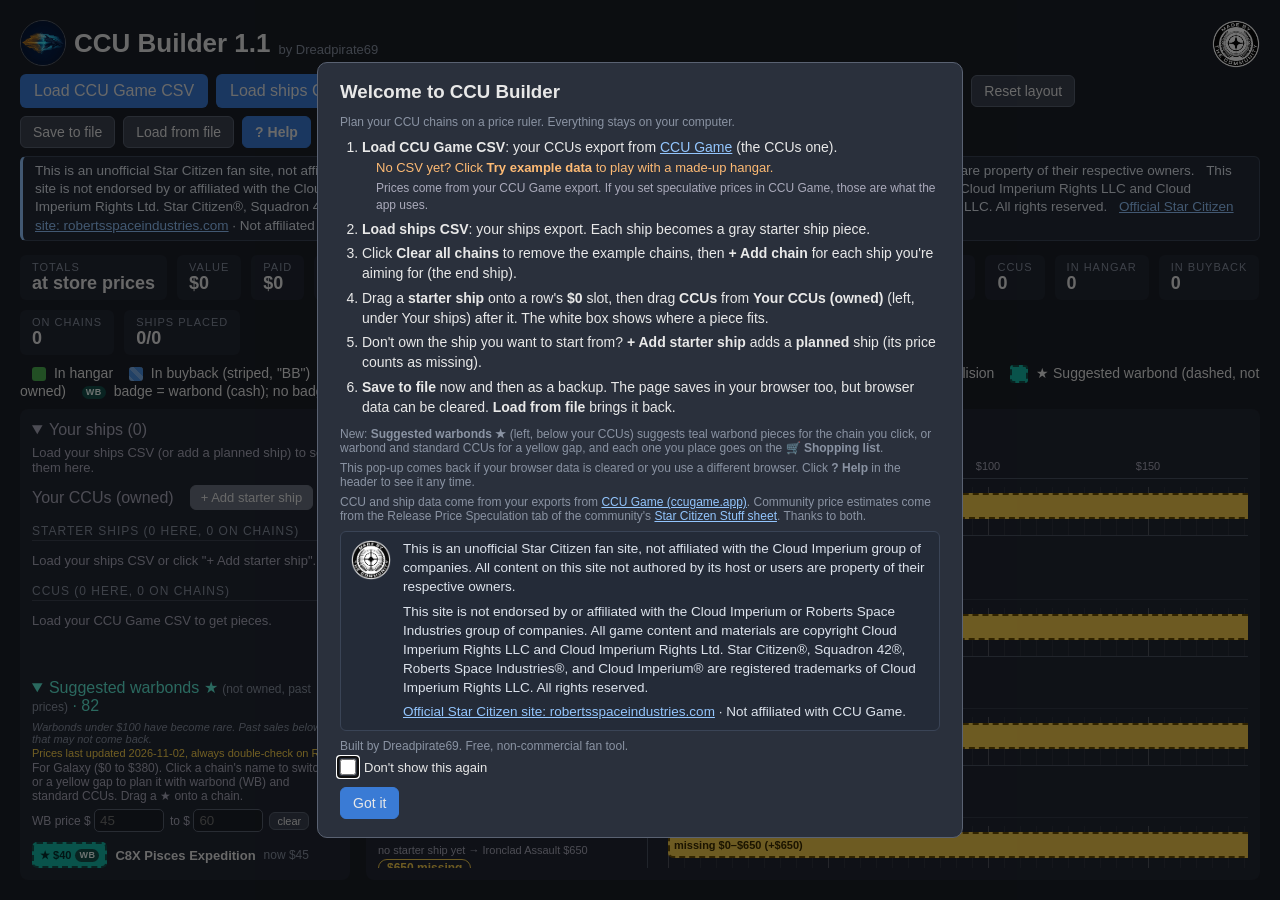
==== commit d79946d8: "CCU Builder 1.1 Co-authored-by: dreadpirate69-sc <dreadpirate69-sc@users.noreply.github.com>" ====
--- a/CCU-Builder.html
+++ b/CCU-Builder.html
@@ -1,11 +1,9 @@
 <!DOCTYPE html>
-<!-- CCU-Builder.html: the STRUCTURE of the page. The browser reads this first.
-     CCU Builder 1.0 (first public release). index.html is an identical copy, so the page
-     opens the same from a GitHub Pages address and from an unzipped folder. -->
+<!-- CCU-Builder.html: the STRUCTURE of the page. The browser reads this first. -->
 <html lang="en">
 <head>
   <meta charset="UTF-8">
-  <title>CCU Builder 1.0</title>
+  <title>CCU Builder 1.1</title>
   <link rel="icon" type="image/png" href="logo.png">  <!-- the logo on the browser tab and bookmarks -->
   <!-- Link the stylesheet (how things LOOK) -->
   <link rel="stylesheet" href="style.css">
@@ -17,7 +15,7 @@
       <div class="header-title-row">
         <!-- NEW: logo.png sits in the same folder. style.css makes it small and round. -->
         <img src="logo.png" class="avatar" alt="CCU Builder logo: a ship upgrading from blue to gold" width="44" height="44">
-        <h1>CCU Builder 1.0</h1>
+        <h1>CCU Builder 1.1</h1>
         <span class="credit">by Dreadpirate69</span>
         <!-- NEW: shown only while the made-up example data is loaded (app.js removes "hidden") -->
         <span id="exampleBadge" class="example-badge" hidden>Example data: made up, not a real hangar</span>
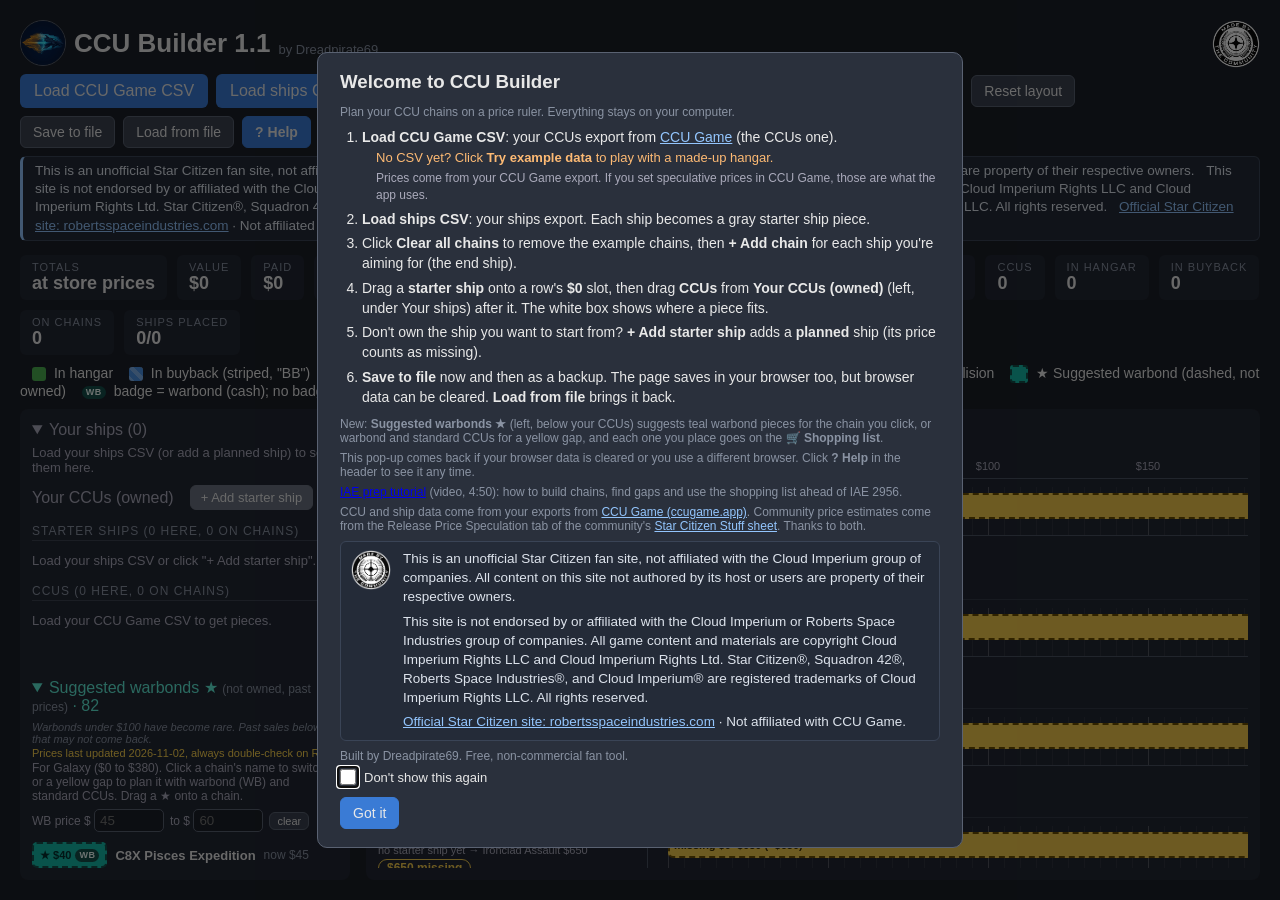
==== commit 3a7e83f9: "Add IAE prep tutorial link to README and Help Co-authored-by: dreadpirate69-sc <dreadpirate69-sc@use" ====
--- a/CCU-Builder.html
+++ b/CCU-Builder.html
@@ -1,5 +1,7 @@
 <!DOCTYPE html>
-<!-- CCU-Builder.html: the STRUCTURE of the page. The browser reads this first. -->
+<!-- CCU-Builder.html: the STRUCTURE of the page. The browser reads this first.
+     CCU Builder 1.1. index.html is an identical copy, so the page
+     opens the same from a GitHub Pages address and from an unzipped folder. -->
 <html lang="en">
 <head>
   <meta charset="UTF-8">
@@ -263,6 +265,7 @@
         pieces for the chain you click, or warbond and standard CCUs for a yellow gap, and each one you place goes on the <b>🛒 Shopping list</b>.</p>
       <p class="form-hint">This pop-up comes back if your browser data is cleared or you use a
         different browser. Click <b>? Help</b> in the header to see it any time.</p>
+      <p class="form-hint"><a href="https://github.com/dreadpirate69-sc/ccu-builder/releases/tag/tutorial-iae-2956" target="_blank" rel="noopener">IAE prep tutorial</a> (video, 4:50): how to build chains, find gaps and use the shopping list ahead of IAE 2956.</p>
       <!-- Credits for the data this app is built on -->
       <p class="form-hint credits-note" id="creditsNote">CCU and ship data come from your exports from
         <a href="https://ccugame.app/" target="_blank" rel="noopener noreferrer">CCU Game (ccugame.app)</a>. Community price estimates come from the
